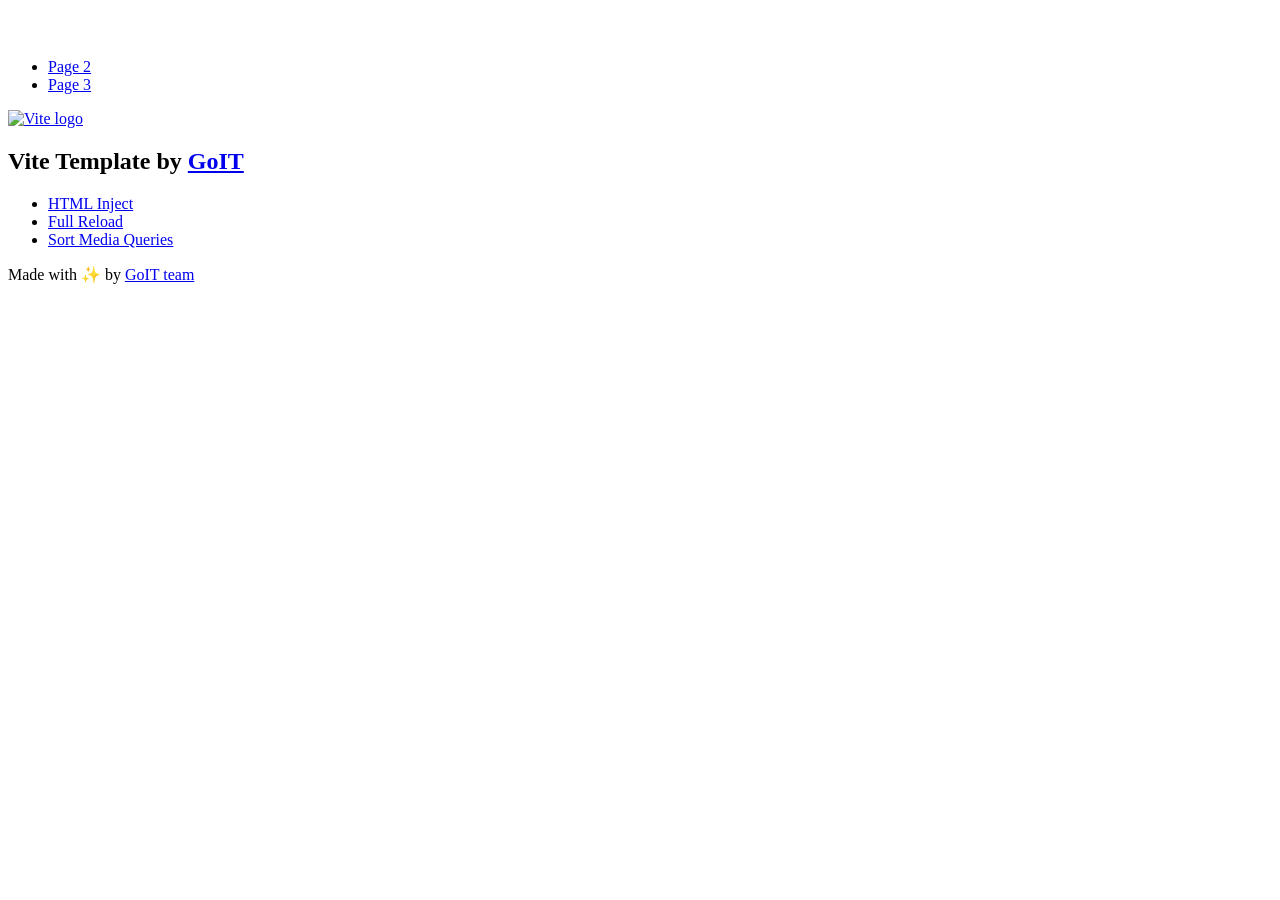
==== index.html @ 3e8b2715 "Deploying to gh-pages from @ oleksandr0681/goit-js-hw-12@16cf10e82b790faa1f3648e13b5641f2de60d9ac 🚀" ====
<!DOCTYPE html>
<html lang="en">
  <head>
    <meta charset="UTF-8" />
    <link rel="icon" type="image/svg+xml" href="/vanilla-app-template/favicon.svg" />
    <meta name="viewport" content="width=device-width, initial-scale=1.0" />
    <title>Vanilla App Template</title>
    <script type="module" crossorigin src="/vanilla-app-template/index.js"></script>
    <link rel="stylesheet" crossorigin href="/vanilla-app-template/assets/styles-DvPDDfy5.css">
  </head>
  <body>
    <header class="header">
  <div class="container">
    <nav class="nav">
      <a class="nav-logo" href="./index.html" aria-label="Site logo">
        <svg class="nav-logo-icon" width="100" height="30">
          <use href="/vanilla-app-template/assets/sprite-E8vg0sBb.svg#logo"></use>
        </svg>
      </a>
      <ul class="nav-list">
        <li class="nav-item">
          <a class="nav-link {=$highlight-act}" href="./page-2.html">Page 2</a>
        </li>
        <li class="nav-item">
          <a class="nav-link {=$highlight-curr}" href="./page-3.html">Page 3</a>
        </li>
      </ul>
    </nav>
  </div>
</header>


    <main>
      <!-- Loads the specified .html file -->
      <section class="vite-promo">
  <div class="container">
    <div class="vite-promo-thumb">
      <a
        class="vite-promo-link"
        href="https://vitejs.dev/"
        target="_blank"
        rel="noopener noreferrer"
        aria-label="Link to Vite official website"
        title="Vite.js  build tool"
      >
        <!-- Path to images as from index.html file -->
        <img
          class="pic"
          src="/vanilla-app-template/assets/vite-logo-9o_aqrTe.png"
          alt="Vite logo"
          width="640"
          height="640"
        />
      </a>
    </div>
    <h1 class="main-title">
      <span class="main-title-gradient">Vite</span>
      Template by
      <a
        class="main-title-link"
        href="https://github.com/goitacademy/vanilla-app-template"
        target="_blank"
        rel="noopener noreferrer"
      >
        GoIT
      </a>
    </h1>
  </div>
</section>

      <article class="badges">
  <div class="container">
    <ul class="badges-list">
      <li class="badges-item">
        <a
          class="badges-link"
          href="https://www.npmjs.com/package/vite-plugin-html-inject"
          target="_blank"
          rel="noopener noreferrer"
        >
          HTML Inject
        </a>
      </li>
      <li class="badges-item">
        <a
          class="badges-link"
          href="https://www.npmjs.com/package/vite-plugin-full-reload"
          target="_blank"
          rel="noopener noreferrer"
        >
          Full Reload
        </a>
      </li>
      <li class="badges-item">
        <a
          class="badges-link"
          href="https://www.npmjs.com/package/postcss-sort-media-queries"
          target="_blank"
          rel="noopener noreferrer"
        >
          Sort Media Queries
        </a>
      </li>
    </ul>
  </div>
</article>

    </main>

    <footer class="footer">
  <div class="container">
    <p class="footer-desc">
      Made with ✨ by
      <a
        class="footer-link"
        href="https://goit.global/ua/"
        target="_blank"
        rel="noopener noreferrer"
      >
        GoIT team
      </a>
    </p>
  </div>
</footer>


  </body>
</html>
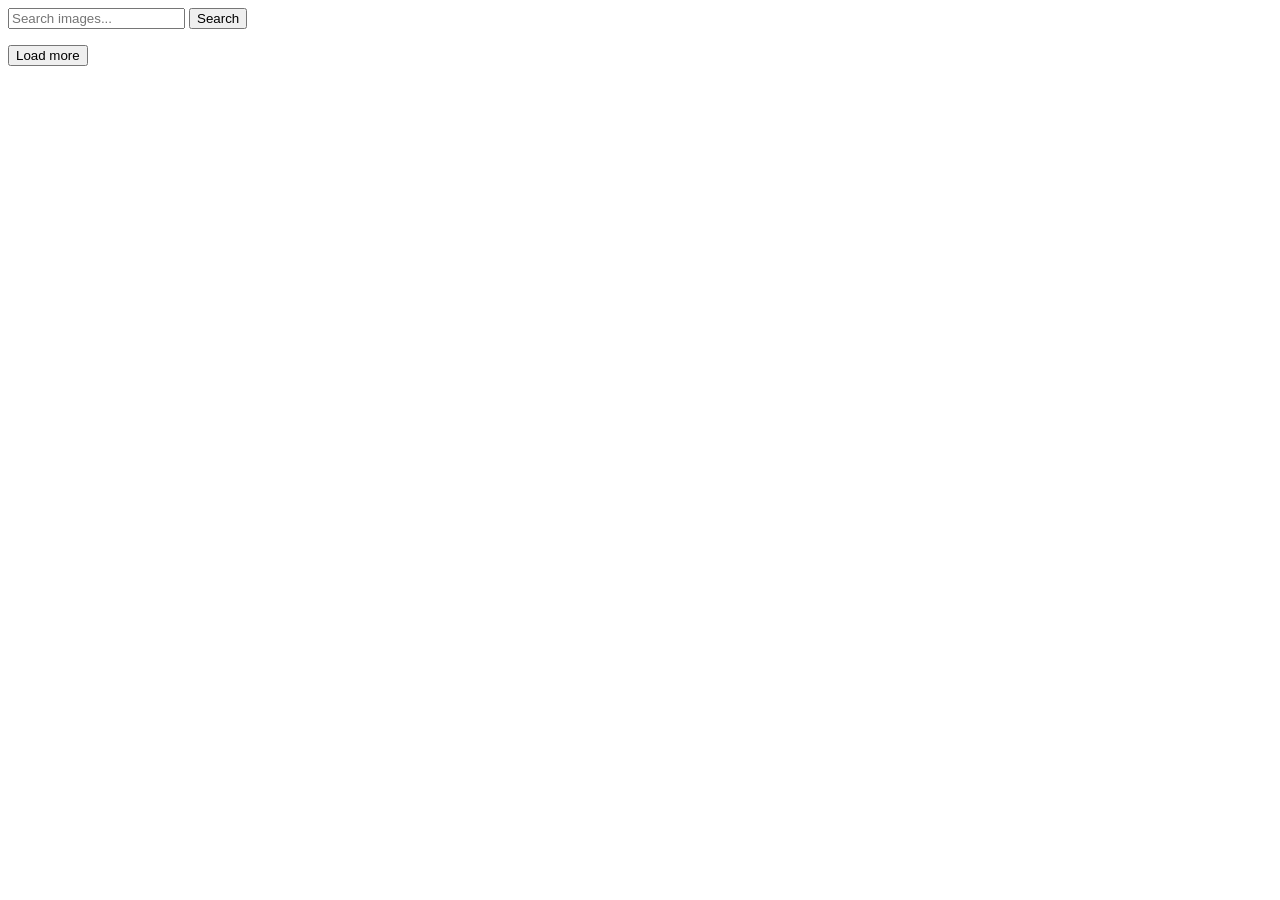
==== commit afa7be90: "Deploying to gh-pages from @ oleksandr0681/goit-js-hw-12@bdc9e3c37e068916bc68e8805e719f6502557c7b 🚀" ====
--- a/index.html
+++ b/index.html
@@ -1,128 +1,47 @@
-<!DOCTYPE html>
+<!doctype html>
 <html lang="en">
   <head>
     <meta charset="UTF-8" />
-    <link rel="icon" type="image/svg+xml" href="/vanilla-app-template/favicon.svg" />
     <meta name="viewport" content="width=device-width, initial-scale=1.0" />
-    <title>Vanilla App Template</title>
-    <script type="module" crossorigin src="/vanilla-app-template/index.js"></script>
-    <link rel="stylesheet" crossorigin href="/vanilla-app-template/assets/styles-DvPDDfy5.css">
+    <title>goit-js-hw-12</title>
+    <link rel="preconnect" href="https://fonts.googleapis.com" />
+    <link rel="preconnect" href="https://fonts.gstatic.com" crossorigin />
+    <link
+      href="https://fonts.googleapis.com/css2?family=Montserrat:ital,wght@0,100..900;1,100..900&display=swap"
+      rel="stylesheet"
+    />
+    <script type="module" crossorigin src="/goit-js-hw-12/index.js"></script>
+    <link rel="modulepreload" crossorigin href="/goit-js-hw-12/assets/vendor-Do60_h77.js">
+    <link rel="stylesheet" crossorigin href="/goit-js-hw-12/assets/vendor-DumFYO8Z.css">
+    <link rel="stylesheet" crossorigin href="/goit-js-hw-12/assets/index-BZenFiHL.css">
   </head>
   <body>
-    <header class="header">
-  <div class="container">
-    <nav class="nav">
-      <a class="nav-logo" href="./index.html" aria-label="Site logo">
-        <svg class="nav-logo-icon" width="100" height="30">
-          <use href="/vanilla-app-template/assets/sprite-E8vg0sBb.svg#logo"></use>
-        </svg>
-      </a>
-      <ul class="nav-list">
-        <li class="nav-item">
-          <a class="nav-link {=$highlight-act}" href="./page-2.html">Page 2</a>
-        </li>
-        <li class="nav-item">
-          <a class="nav-link {=$highlight-curr}" href="./page-3.html">Page 3</a>
-        </li>
-      </ul>
-    </nav>
-  </div>
-</header>
-
-
     <main>
       <!-- Loads the specified .html file -->
-      <section class="vite-promo">
-  <div class="container">
-    <div class="vite-promo-thumb">
-      <a
-        class="vite-promo-link"
-        href="https://vitejs.dev/"
-        target="_blank"
-        rel="noopener noreferrer"
-        aria-label="Link to Vite official website"
-        title="Vite.js  build tool"
-      >
-        <!-- Path to images as from index.html file -->
-        <img
-          class="pic"
-          src="/vanilla-app-template/assets/vite-logo-9o_aqrTe.png"
-          alt="Vite logo"
-          width="640"
-          height="640"
-        />
-      </a>
-    </div>
-    <h1 class="main-title">
-      <span class="main-title-gradient">Vite</span>
-      Template by
-      <a
-        class="main-title-link"
-        href="https://github.com/goitacademy/vanilla-app-template"
-        target="_blank"
-        rel="noopener noreferrer"
-      >
-        GoIT
-      </a>
-    </h1>
-  </div>
-</section>
+      <div class="container gallery-container">
+        <form class="form">
+          <label>
+            <input
+              type="text"
+              name="search-text"
+              placeholder="Search images..."
+              required
+            />
+          </label>
+          <button type="submit">Search</button>
+        </form>
 
-      <article class="badges">
-  <div class="container">
-    <ul class="badges-list">
-      <li class="badges-item">
-        <a
-          class="badges-link"
-          href="https://www.npmjs.com/package/vite-plugin-html-inject"
-          target="_blank"
-          rel="noopener noreferrer"
-        >
-          HTML Inject
-        </a>
-      </li>
-      <li class="badges-item">
-        <a
-          class="badges-link"
-          href="https://www.npmjs.com/package/vite-plugin-full-reload"
-          target="_blank"
-          rel="noopener noreferrer"
-        >
-          Full Reload
-        </a>
-      </li>
-      <li class="badges-item">
-        <a
-          class="badges-link"
-          href="https://www.npmjs.com/package/postcss-sort-media-queries"
-          target="_blank"
-          rel="noopener noreferrer"
-        >
-          Sort Media Queries
-        </a>
-      </li>
-    </ul>
-  </div>
-</article>
-
+        <div class="gallery-wrapper">
+          <ul class="gallery"></ul>
+          <div>
+            <button type="button" class="load-more-button">Load more</button>
+          </div>
+          <div class="loader-wrapper">
+            <span class="loader"></span>
+          </div>
+        </div>
+      </div>
     </main>
-
-    <footer class="footer">
-  <div class="container">
-    <p class="footer-desc">
-      Made with ✨ by
-      <a
-        class="footer-link"
-        href="https://goit.global/ua/"
-        target="_blank"
-        rel="noopener noreferrer"
-      >
-        GoIT team
-      </a>
-    </p>
-  </div>
-</footer>
-
 
   </body>
 </html>
